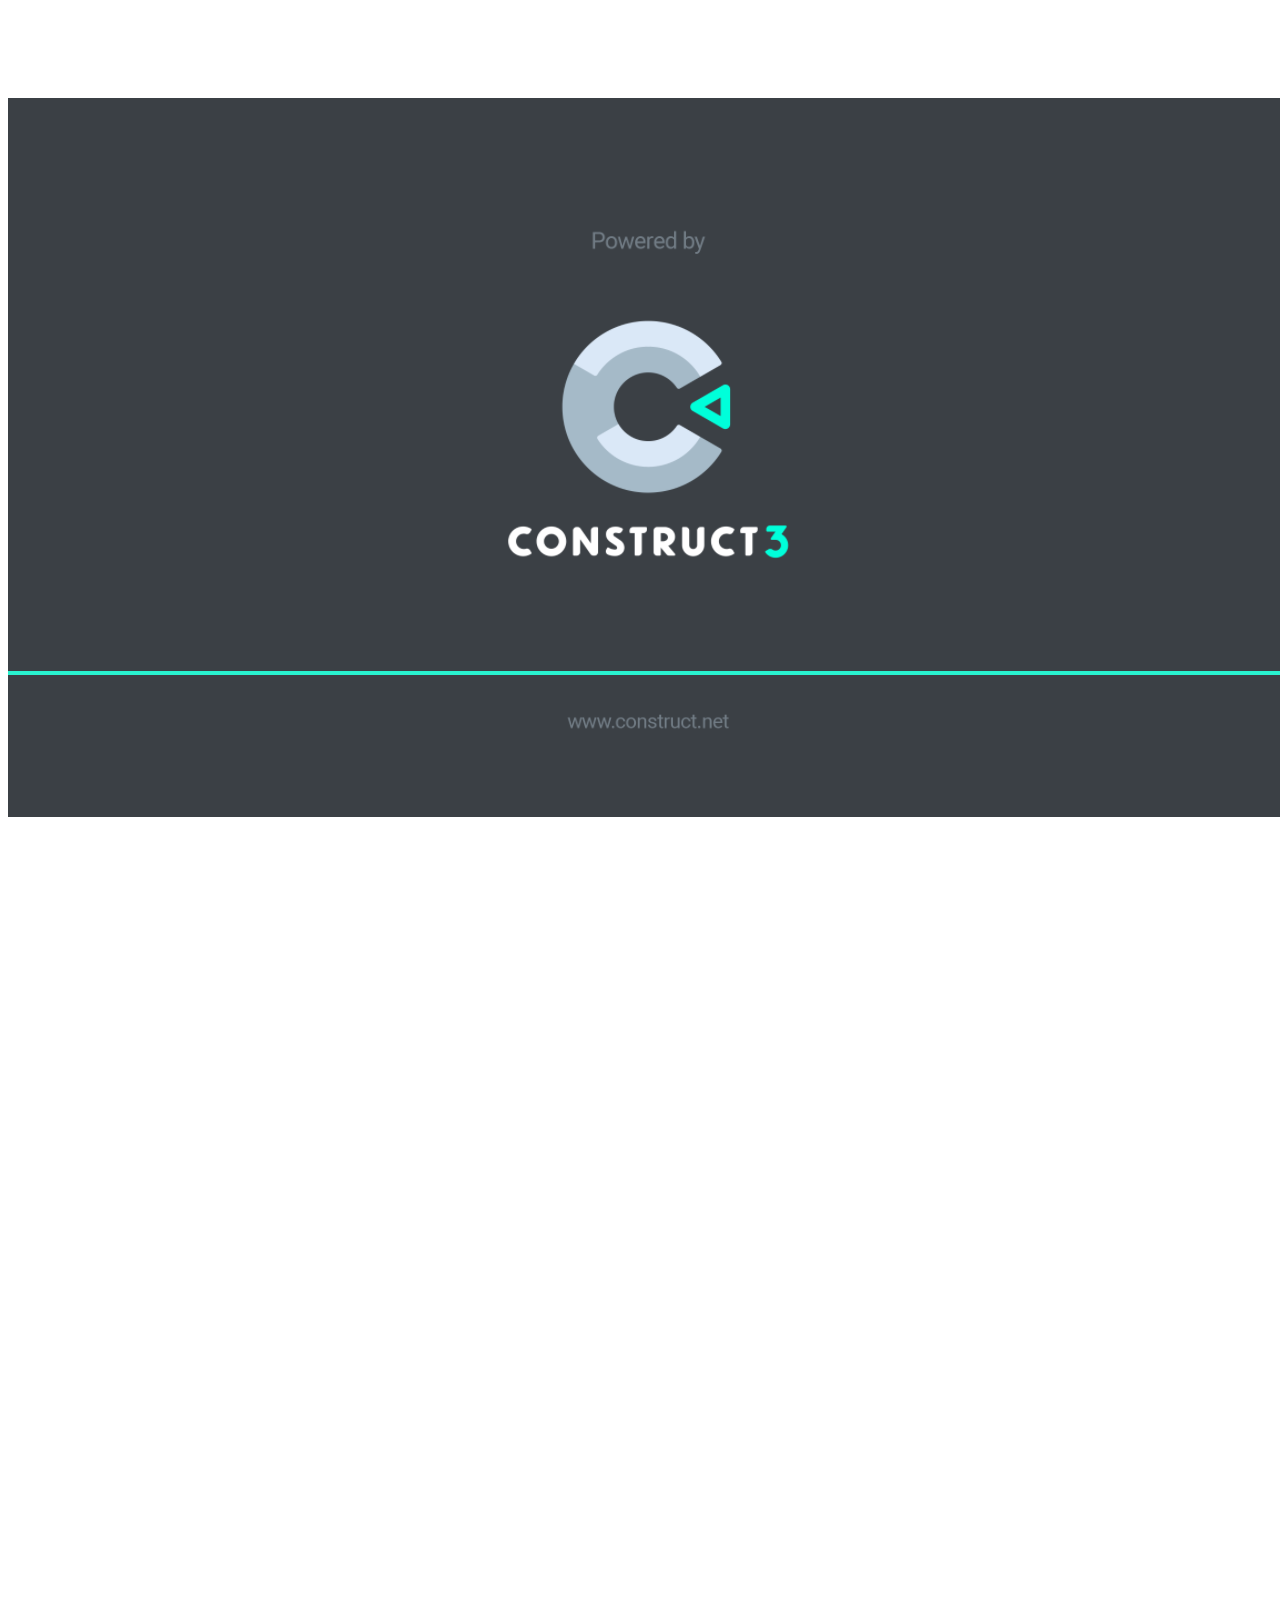
==== Space_Luna_Sistema_Solar/index.html @ 1daa62d9 "Add files via upload" ====
<!DOCTYPE html>
<html lang ="pt-br">
<head>
    <meta charset="UTF-8">
	<title>Space_Luna_Sistema_Solar</title>
	<meta name="viewport" content="width=device-width, initial-scale=1.0, maximum-scale=1.0, minimum-scale=1.0, user-scalable=no">
	
	<!-- Made with Construct, the game and app creator :: https://www.construct.net -->
	<meta name="generator" content="Scirra Construct">



	<link rel="manifest" href="appmanifest.json">
	<link rel="apple-touch-icon" sizes="128x128" href="icons/icon-128.png">
	<link rel="apple-touch-icon" sizes="256x256" href="icons/icon-256.png">
	<link rel="apple-touch-icon" sizes="512x512" href="icons/icon-512.png">
	<link rel="icon" type="image/png" href="icons/icon-512.png">

	<link rel="stylesheet" href="style.css">




</head> 
 
<body>

<script>
if (location.protocol.substr(0, 4) === "file")
{
	alert("Web exports won't work until you upload them. (When running on the file: protocol, browsers block many features from working for security reasons.)");
}
</script>
	
	<noscript>
		<div id="notSupportedWrap">
			<h2 id="notSupportedTitle">This content requires JavaScript</h2>
			<p class="notSupportedMessage">JavaScript appears to be disabled. Please enable it to view this content.</p>
		</div>
	</noscript>
	<script src="scripts/modernjscheck.js"></script>
	<script src="scripts/supportcheck.js"></script>
	<script src="scripts/offlineclient.js" type="module"></script>
	<script src="scripts/main.js" type="module"></script>
	<script src="scripts/register-sw.js" type="module"></script>

</body> 
</html>
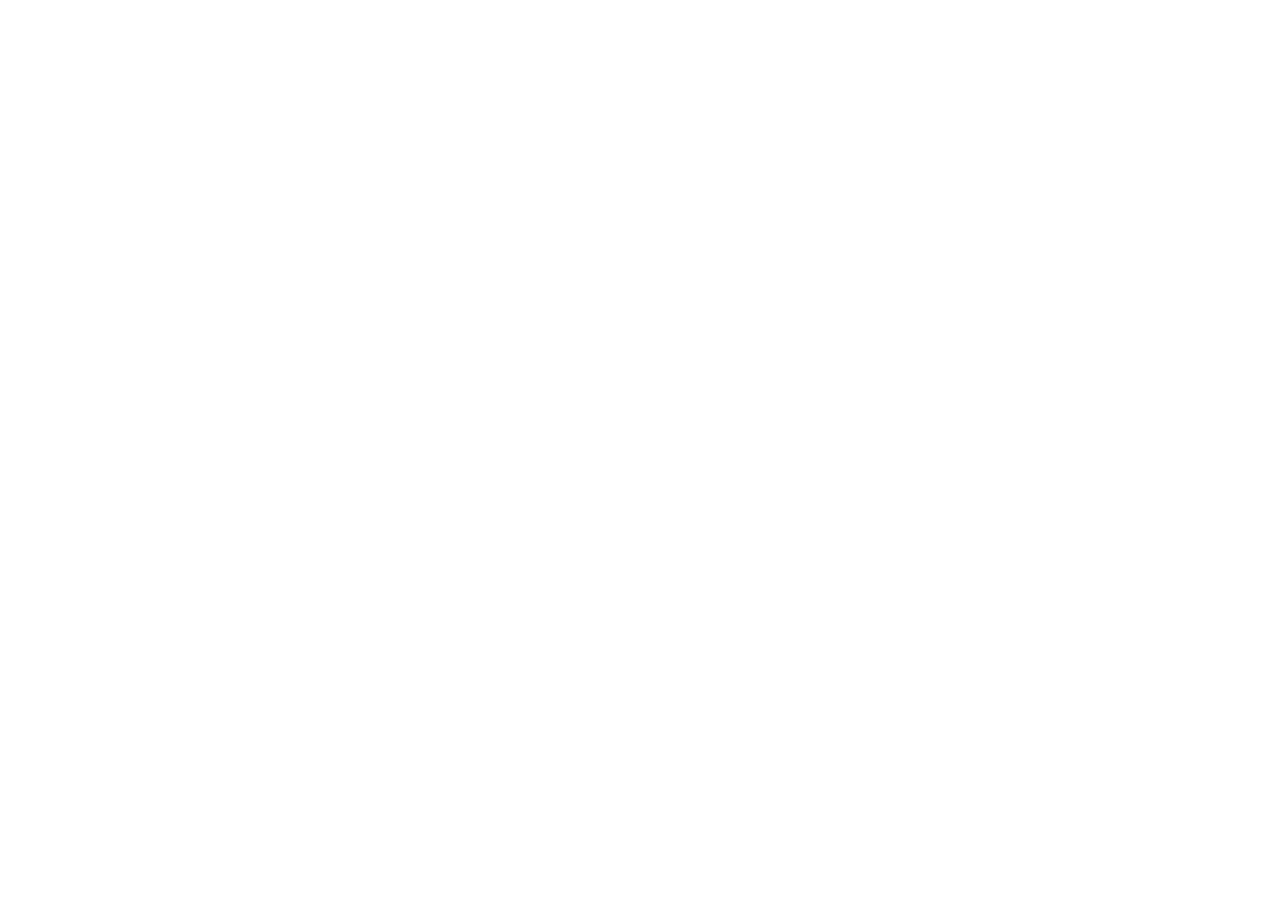
==== commit 5075eaf0: "Mudança no jogo" ====
--- a/Space_Luna_Sistema_Solar/index.html
+++ b/Space_Luna_Sistema_Solar/index.html
@@ -1,5 +1,5 @@
 <!DOCTYPE html>
-<html lang ="pt-br">
+<html>
 <head>
     <meta charset="UTF-8">
 	<title>Space_Luna_Sistema_Solar</title>
@@ -10,9 +10,9 @@
 
 
 
-	<link rel="manifest" href="appmanifest.json">
-	<link rel="apple-touch-icon" sizes="128x128" href="icons/icon-128.png">
-	<link rel="apple-touch-icon" sizes="256x256" href="icons/icon-256.png">
+	<link rel="manifest" href="appmanifest.json">
+	<link rel="apple-touch-icon" sizes="128x128" href="icons/icon-128.png">
+	<link rel="apple-touch-icon" sizes="256x256" href="icons/icon-256.png">
 	<link rel="apple-touch-icon" sizes="512x512" href="icons/icon-512.png">
 	<link rel="icon" type="image/png" href="icons/icon-512.png">
 
@@ -20,27 +20,28 @@
 
 
 
-
 </head> 
  
 <body>
 
-<script>
-if (location.protocol.substr(0, 4) === "file")
-{
-	alert("Web exports won't work until you upload them. (When running on the file: protocol, browsers block many features from working for security reasons.)");
-}
+	
+
+<script>
+if (location.protocol.substr(0, 4) === "file")
+{
+	alert("Web exports won't work until you upload them. (When running on the file: protocol, browsers block many features from working for security reasons.)");
+}
 </script>
 	
-	<noscript>
-		<div id="notSupportedWrap">
-			<h2 id="notSupportedTitle">This content requires JavaScript</h2>
-			<p class="notSupportedMessage">JavaScript appears to be disabled. Please enable it to view this content.</p>
-		</div>
-	</noscript>
-	<script src="scripts/modernjscheck.js"></script>
-	<script src="scripts/supportcheck.js"></script>
-	<script src="scripts/offlineclient.js" type="module"></script>
+	<noscript>
+		<div id="notSupportedWrap">
+			<h2 id="notSupportedTitle">This content requires JavaScript</h2>
+			<p class="notSupportedMessage">JavaScript appears to be disabled. Please enable it to view this content.</p>
+		</div>
+	</noscript>
+	<script src="scripts/modernjscheck.js"></script>
+	<script src="scripts/supportcheck.js"></script>
+	<script src="scripts/offlineclient.js" type="module"></script>
 	<script src="scripts/main.js" type="module"></script>
 	<script src="scripts/register-sw.js" type="module"></script>
 
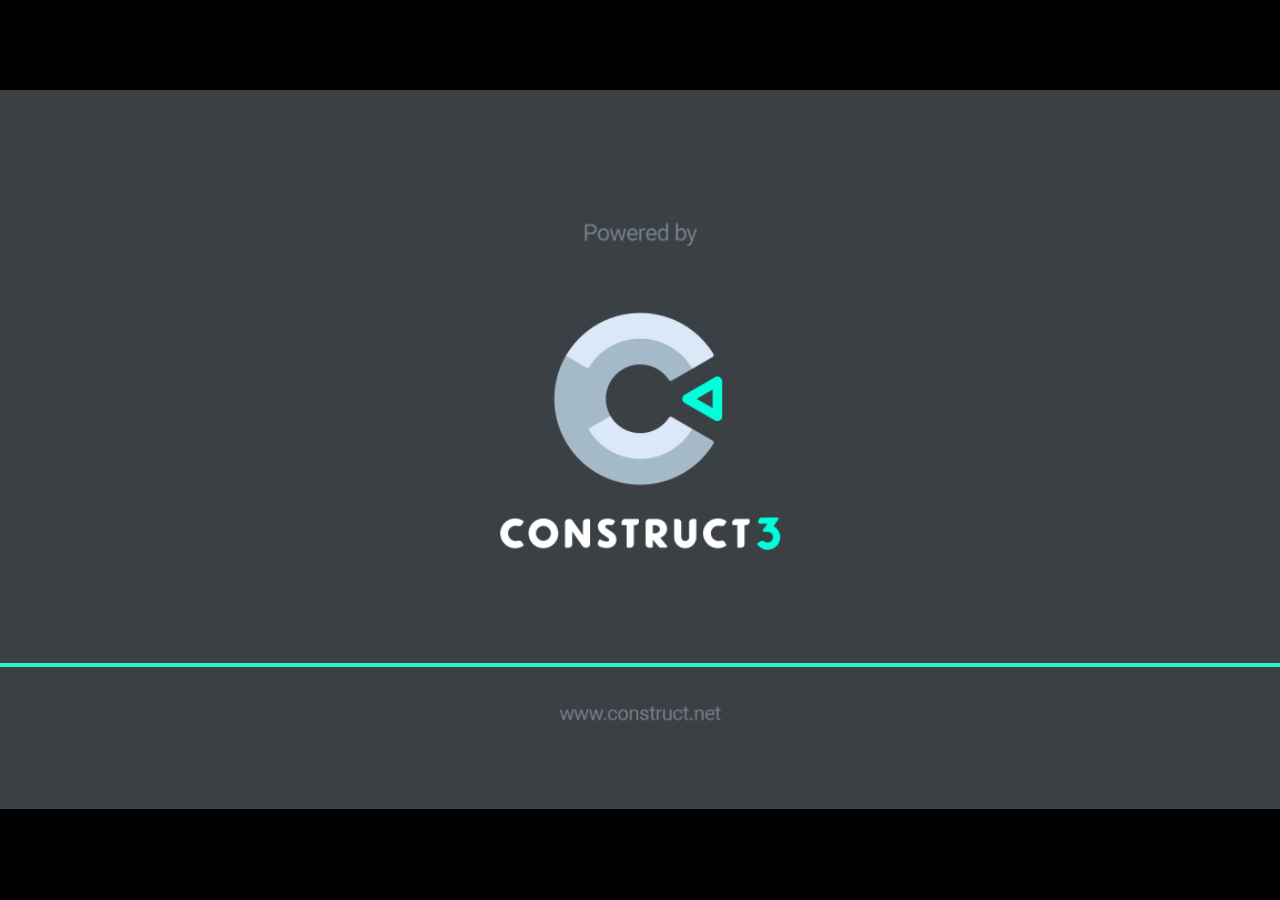
==== commit 45497120: "Nova pasta" ====
--- a/Space_Luna_Sistema_Solar/index.html
+++ b/Space_Luna_Sistema_Solar/index.html
@@ -1,38 +1,38 @@
-<!DOCTYPE html>
-<html>
-<head>
-    <meta charset="UTF-8">
-	<title>Space_Luna_Sistema_Solar</title>
-	<meta name="viewport" content="width=device-width, initial-scale=1.0, maximum-scale=1.0, minimum-scale=1.0, user-scalable=no">
-	
-	<!-- Made with Construct, the game and app creator :: https://www.construct.net -->
-	<meta name="generator" content="Scirra Construct">
-
-
-
+<!DOCTYPE html>
+<html>
+<head>
+    <meta charset="UTF-8">
+	<title>Space_Luna_Sistema_Solar</title>
+	<meta name="viewport" content="width=device-width, initial-scale=1.0, maximum-scale=1.0, minimum-scale=1.0, user-scalable=no">
+	
+	<!-- Made with Construct, the game and app creator :: https://www.construct.net -->
+	<meta name="generator" content="Scirra Construct">
+
+
+
 	<link rel="manifest" href="appmanifest.json">
 	<link rel="apple-touch-icon" sizes="128x128" href="icons/icon-128.png">
 	<link rel="apple-touch-icon" sizes="256x256" href="icons/icon-256.png">
-	<link rel="apple-touch-icon" sizes="512x512" href="icons/icon-512.png">
-	<link rel="icon" type="image/png" href="icons/icon-512.png">
-
-	<link rel="stylesheet" href="style.css">
-
-
-
-</head> 
- 
-<body>
-
-	
+	<link rel="apple-touch-icon" sizes="512x512" href="icons/icon-512.png">
+	<link rel="icon" type="image/png" href="icons/icon-512.png">
+
+	<link rel="stylesheet" href="style.css">
+
+
+
+</head> 
+ 
+<body>
+
+	
 
 <script>
 if (location.protocol.substr(0, 4) === "file")
 {
 	alert("Web exports won't work until you upload them. (When running on the file: protocol, browsers block many features from working for security reasons.)");
 }
-</script>
-	
+</script>
+	
 	<noscript>
 		<div id="notSupportedWrap">
 			<h2 id="notSupportedTitle">This content requires JavaScript</h2>
@@ -42,8 +42,8 @@
 	<script src="scripts/modernjscheck.js"></script>
 	<script src="scripts/supportcheck.js"></script>
 	<script src="scripts/offlineclient.js" type="module"></script>
-	<script src="scripts/main.js" type="module"></script>
-	<script src="scripts/register-sw.js" type="module"></script>
-
-</body> 
+	<script src="scripts/main.js" type="module"></script>
+	<script src="scripts/register-sw.js" type="module"></script>
+
+</body> 
 </html>
--- a/Space_Luna_Sistema_Solar/style.css
+++ b/Space_Luna_Sistema_Solar/style.css
@@ -0,0 +1,124 @@
+html, body {
+	padding: 0;
+	margin: 0;
+	overflow: hidden;
+	height: 100%;
+}
+
+body {
+	background: #000000;
+	color: white;
+}
+
+input[type="file"] {
+	color: black;
+}
+
+/* for scaling checkboxes according to the font size */
+.c3-auto-size-checkbox {
+	font-size: 1em;
+	width: 1em;
+	height: 1em;
+	vertical-align: bottom;
+	margin: 0.1em 0.25em;
+}
+
+html, body, canvas {
+	touch-action-delay: none;
+	touch-action: none;
+}
+
+canvas, .c3htmlwrap {
+	position: absolute;
+}
+
+.c3htmlwrap {
+	contain: strict;
+}
+
+.c3overlay {
+	pointer-events: none;
+}
+
+.c3htmlwrap[interactive] > * {
+	pointer-events: auto;
+}
+
+/* HACK - work around elements being selectable only in iOS WKWebView for some reason */
+html[ioswebview] .c3htmlwrap,
+html[ioswebview] canvas {
+	-webkit-user-select: none;
+	user-select: none;
+}
+
+html[ioswebview] .c3htmlwrap > * {
+	-webkit-user-select: auto;
+	user-select: auto;
+}
+
+#notSupportedWrap {
+	margin: 2em auto 1em auto;
+	width: 75%;
+	max-width: 45em;
+	border: 2px solid #aaa;
+	border-radius: 1em;
+	padding: 2em;
+	background-color: #f0f0f0;
+	font-family: "Segoe UI", Frutiger, "Frutiger Linotype", "Dejavu Sans", "Helvetica Neue", Arial, sans-serif;
+	color: black;
+}
+
+#notSupportedTitle {
+	font-size: 1.8em;
+}
+
+.notSupportedMessage {
+	font-size: 1.2em;
+}
+
+.notSupportedMessage em {
+	color: #888;
+}
+
+/* bbcode styles */
+.bbCodeH1 {
+	font-size: 2em;
+	font-weight: bold;
+}
+
+.bbCodeH2 {
+	font-size: 1.5em;
+	font-weight: bold;
+}
+
+.bbCodeH3 {
+	font-size: 1.25em;
+	font-weight: bold;
+}
+
+.bbCodeH4 {
+	font-size: 1.1em;
+	font-weight: bold;
+}
+
+.bbCodeItem::before {
+	content: " • ";
+}
+
+/* For text icons converted to HTML: size the height to the line height
+   preserving the aspect ratio. Also add position: relative as that allows
+   just adding a 'top' style for the iconoffsety style. */
+.c3-text-icon {
+	height: 1em;
+	width: auto;
+	position: relative;
+}
+
+/* screen reader text */
+.c3-screen-reader-text {
+	position: absolute;
+	width: 1px;
+    height: 1px;
+    overflow: hidden;
+    clip: rect(1px, 1px, 1px, 1px);
+}
